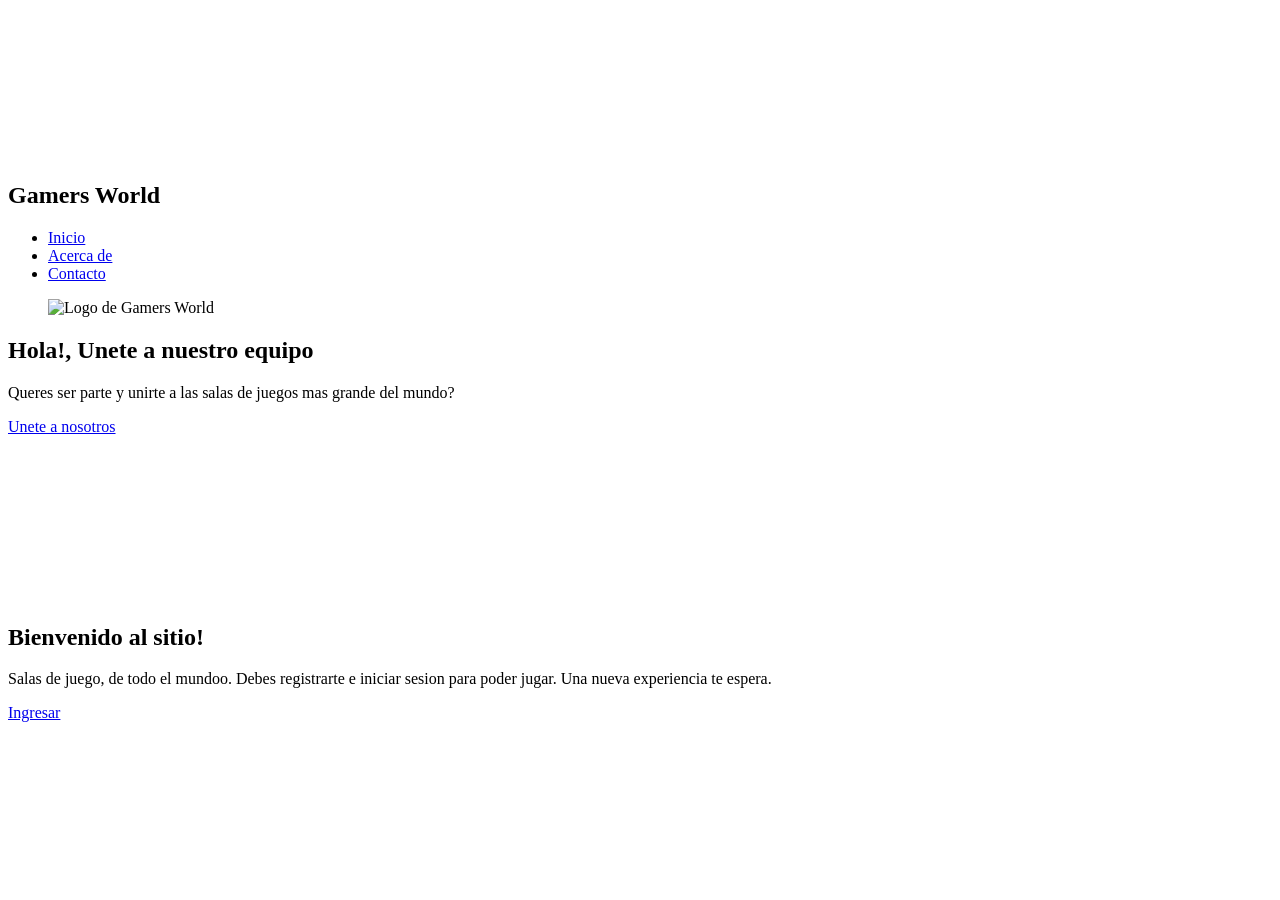
==== index.html @ f429d119 "Add files via upload" ====
<!DOCTYPE html>
<html lang="en">
<head>
    <meta charset="UTF-8">
    <meta name="viewport" content="width=device-width, initial-scale=1.0">
    <link rel="stylesheet" href="./css/estilo.css">
    <title>Ventana modal</title>
</head>
<body>
    <header class="hero">
        <video autoplay loop muted playsinline class="video-background">
            <source src="imagenes/video-fondo.mp4" type="video/mp4">
        
        </video>
        <nav class="nav ccontainer">
            <h2 class="nav__logo">Gamers World</h2>

           <ul class="nav__list">
            <li class="nav__item"><a href="#" class="nav__link">Inicio</a></li>
            <li class="nav__item"><a href="#" class="nav__link">Acerca de </a></li>
            <li class="nav__item"><a href="#" class="nav__link">Contacto</a></li>
           </ul>

           <figure class="nav__menu">
            <img src="imagenes/menu.svg" alt="Logo de Gamers World" class="nav__icon">
              </figure>
        </nav>
<section class="hero__main container">
    <div class="hero__texts">
        <h1 class="hero__title">Hola!, Unete a nuestro equipo</h1>
        <p class="hero__subtitle">Queres ser parte y unirte a las salas de juegos mas grande del mundo?</p>
        <a href="#" class="hero__cta">Unete a nosotros</a>

    </div>
    

    <div style="height: 150px; overflow: hidden";class="hero__waves"><svg viewbox="0 0 500 150 "preserveaspectratio="none"style= "height": 100%; width= 100%;><path d= "mo.00,49.99 c262.08,217.40 378.89,-120.09 500.00,49.99 l500.00,150.00,l0.00,150.00 z" style="stroke: none;fill: #fff;"></path></svg></div>
    </header>
    <section class="modal">
        <div class="modal__container">
            <img src="imagenes/victoria.gif" class="modal__img" alt="">
            <h2 class="modal__title">Bienvenido al sitio!</h2>
            <p class="modal__paragraph">Salas de juego, de todo el mundoo.
                Debes registrarte e iniciar sesion para poder jugar.
                Una nueva experiencia te espera.
            </p>
            <a href="./proyecto-1/index.html" class="modal__link">Ingresar</a>

        </div>
    </section>
    <script src="main.js"></script>

</body>
</html>
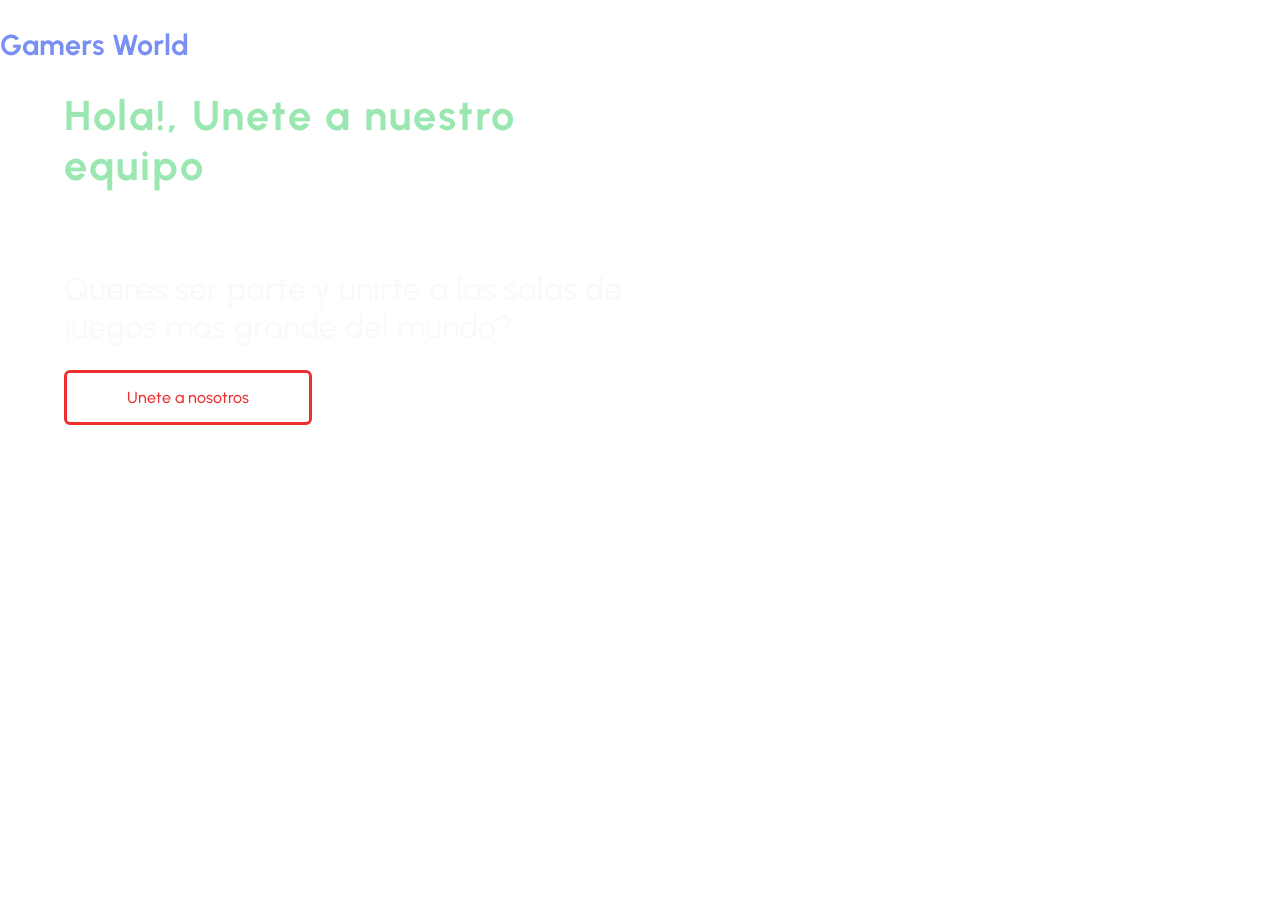
==== commit 295aaa3d: "Update index.html" ====
--- a/index.html
+++ b/index.html
@@ -3,13 +3,13 @@
 <head>
     <meta charset="UTF-8">
     <meta name="viewport" content="width=device-width, initial-scale=1.0">
-    <link rel="stylesheet" href="./css/estilo.css">
+    <link rel="stylesheet" href="estilo.css">
     <title>Ventana modal</title>
 </head>
 <body>
     <header class="hero">
         <video autoplay loop muted playsinline class="video-background">
-            <source src="imagenes/video-fondo.mp4" type="video/mp4">
+            <source src="video-fondo.mp4" type="video/mp4">
         
         </video>
         <nav class="nav ccontainer">
@@ -22,7 +22,7 @@
            </ul>
 
            <figure class="nav__menu">
-            <img src="imagenes/menu.svg" alt="Logo de Gamers World" class="nav__icon">
+            <img src="menu.svg" alt="Logo de Gamers World" class="nav__icon">
               </figure>
         </nav>
 <section class="hero__main container">
@@ -38,7 +38,7 @@
     </header>
     <section class="modal">
         <div class="modal__container">
-            <img src="imagenes/victoria.gif" class="modal__img" alt="">
+            <img src="victoria.gif" class="modal__img" alt="">
             <h2 class="modal__title">Bienvenido al sitio!</h2>
             <p class="modal__paragraph">Salas de juego, de todo el mundoo.
                 Debes registrarte e iniciar sesion para poder jugar.
@@ -51,4 +51,4 @@
     <script src="main.js"></script>
 
 </body>
-</html>+</html>
--- a/estilo.css
+++ b/estilo.css
@@ -0,0 +1,234 @@
+@import url("https://fonts.googleapis.com/css2?family=Urbanist:ital,wght@0,100..900;1,100..900&display=swap");
+
+* {background-image: image(url('./imagenes/joysticks.jpg'));
+    background-size: cover;
+    background-position: center;
+    background-repeat: no-repeat;
+    margin: 0;
+    padding: 0;
+    box-sizing: border-box;
+}   
+body {
+    font-family: 'Urbanist', sans-serif;
+   
+}
+.container{
+    width: 90%;
+    max-width: 1200px;
+    margin: 0 auto;
+    overflow: hidden;
+}
+    
+   
+
+.nav{
+    grid-area: nav;
+    display: grid;
+    justify-content: space-between;
+    grid-auto-flow: column;
+    gap: 1em;
+    align-items: center;
+    height: 90px;
+}
+.nav__list{
+    list-style: none;
+    display: grid;
+    grid-auto-flow: column;
+    gap: 1em;
+}
+.nav__link{
+    color: #fff;
+    text-decoration: none;
+}
+.nav__logo{
+    font-size: 1.8rem;
+    font-weight: 700;
+    color: #798ff3;
+}
+.nav__menu{
+    display: none;
+
+}
+.nav__icon{
+    width: 30px;
+}
+.video-background {
+    position: fixed;
+    top: 0;
+    left: 0;
+    width: 100%;
+    height: 100%;
+    object-fit: cover;
+    z-index: -1; /* Asegura que el video esté detrás del contenido */
+}
+.hero__main{
+    grid-area: content;
+    display: grid;
+    gap: 2em;
+    grid-template-columns: 1fr 1fr;
+    padding-bottom: 180px;
+    align-items: center;
+    
+}
+.hero__waves{
+    grid-area: content;
+    align-self: end;
+}
+.hero__title{
+    font-size: 2.6rem;
+    letter-spacing: 2px;
+    color: rgb(154, 231, 178);
+}
+.hero__subtitle{
+    margin-top: 5rem;
+    margin-bottom: 1.5rem;
+    font-size: 2rem;
+    font-weight: 500;
+    color: #f7fafd;
+   
+}
+.hero__cta{
+    text-decoration: none;
+    color: #ee3030;
+    padding: 15px 60px;
+    border: 3px solid;
+    border-radius: 6px;
+    display: inline-block;
+    font-weight: 500;
+    transition:background-color 0.3s ease-in-out;
+}
+.hero__cta:hover{
+    background-color: #fff;
+    color: #1e3c72;
+}
+.hero__fondo
+{
+    position: absolute;
+    top: 0;
+    left: 0;
+    right: 0;
+    bottom: 0;
+    z-index: -1;
+    background-image: url(./imagenes/joysticks.jpg);
+    background-size: cover;
+    background-position: center;
+    background-repeat: no-repeat;
+}
+.hero__img{
+    width: 100%;
+   
+}
+.woman-img {
+    width: 20%; /* Ajusta el tamaño de la imagen */
+    height: auto; /* Mantiene la proporción */
+}
+
+.hero__woman-1 {
+    position: absolute;
+    top: 40px;
+    left: 0;
+    right: 0;
+    bottom: 0;
+    z-index: -1;
+    text-align: right; /* Alinea la imagen a la derecha */
+}
+
+.hero__woman-2 {
+    position: absolute;
+    top: 250px;
+    left: 750px;
+    right: 0;
+    bottom: 0;
+    z-index: -1;
+    text-align: left; /* Alinea la imagen a la izquierda */
+}
+
+
+.modal{
+    position: fixed;
+    top: 0;
+    left: 0;
+    right: 0;
+    bottom: 0;
+    background-color: #0c0c0cbd;
+    display: flex;
+    opacity: 0;
+    pointer-events: none;
+    transition: opacity 0.6s;
+    --transform: translateY(-100vh);
+    --transition: transform .8s;
+}
+.modal--show{
+    opacity: 1;
+    pointer-events: unset;
+    transition: opacity .6s;
+    --transform: translateY(0);
+    --transition: transform .8s 0.8s;
+}
+.modal__container{
+    margin: auto;
+    width: 90%;
+    max-width: 600px;
+    max-height: 90%;
+    background-color: #1fe2f0;
+    border-radius: 6px;
+    padding: 1em 2em;
+    display: grid;
+    gap: 1em;
+    place-items: center;
+    grid-auto-columns: 100%;
+    transform: var(--transform);
+    transition:var(--transition);
+
+}
+.modal__title{
+    font-size: 2.5rem;
+}
+.modal__paragraph{
+    margin-bottom: 10px;
+}
+.modal__img{
+    width: 90%;
+    max-width: 300px;
+}
+.modal__link { /* Nuevo estilo para el botón */
+    text-decoration: none;
+    color: #fcfbfb;
+    background-color: #982a8f;
+    padding: 8px 30px;
+    border-radius: 6px;
+    font-weight: 500;
+}
+
+.modal__link:hover{
+    color:#1e3c72;
+    background-color: #f5610b;
+}
+@media  (max-width: 800px) {
+    .nav__list{
+        display: none;
+    }
+    .nav__menu{
+        display: block;
+    }
+    .hero__main{
+        grid-template-columns: 1fr;
+        grid-template-rows: max-content max-content;
+        text-align: center;
+    }
+    .hero__picture{
+        grid-row: 1/2;
+    }
+    .hero__img{max-width: 500px;
+    display: block;
+    margin: 0 auto;
+    }
+    .modal__container{
+        padding: 2em 1.5em;
+    }
+
+   .modal__title{
+    font-size: 2rem;
+   }
+    
+}
